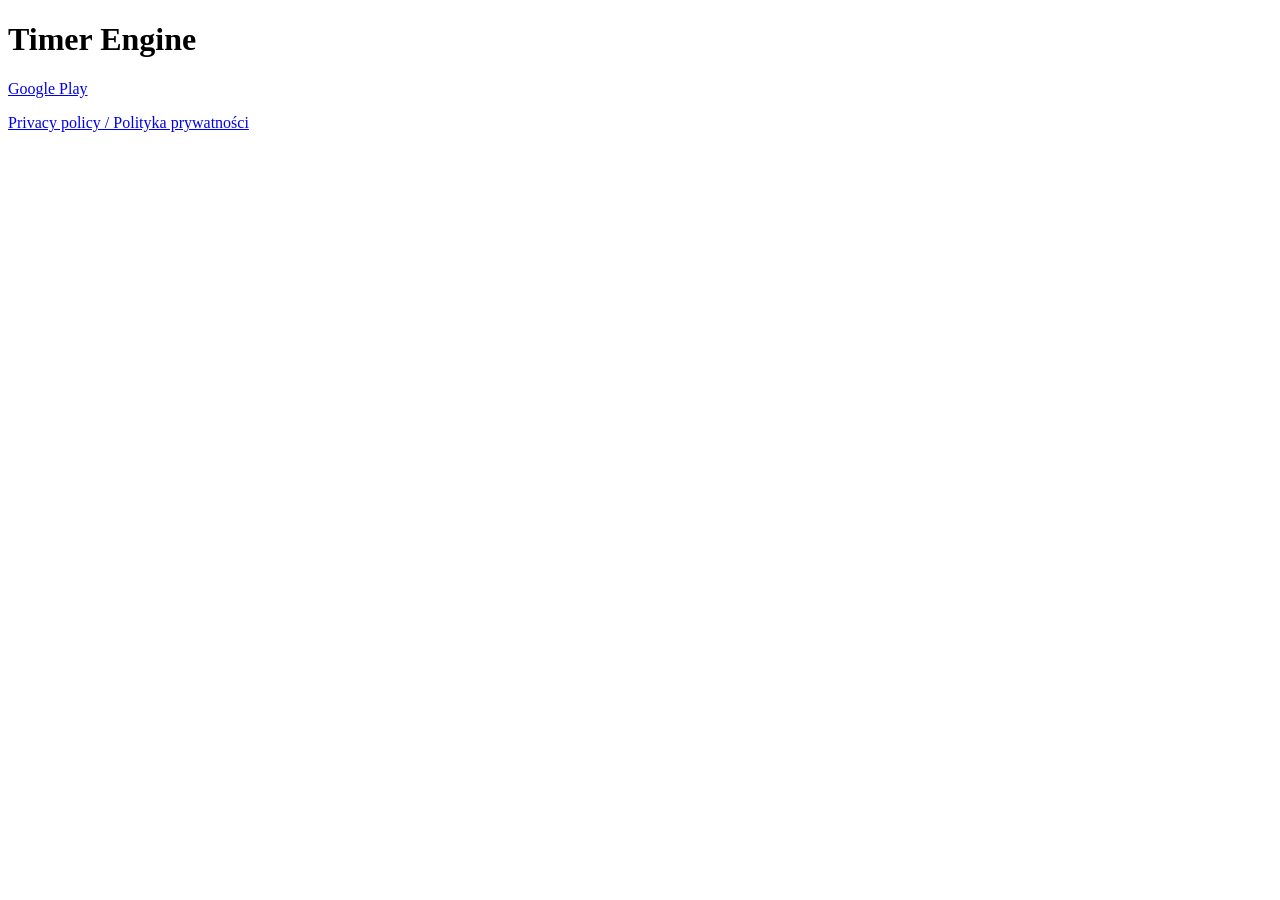
==== index.html @ 40c8ee0c "Configure Timer Engine Android App Links" ====
<!doctype html><html lang="en"><meta charset="utf-8"><meta name="viewport" content="width=device-width, initial-scale=1"><title>Timer Engine</title><h1>Timer Engine</h1><p><a href="https://play.google.com/store/apps/details?id=timer.engine">Google Play</a></p><p><a href="https://gar2d2.github.io/customizable-timer-privacy/">Privacy policy / Polityka prywatności</a></p></html>
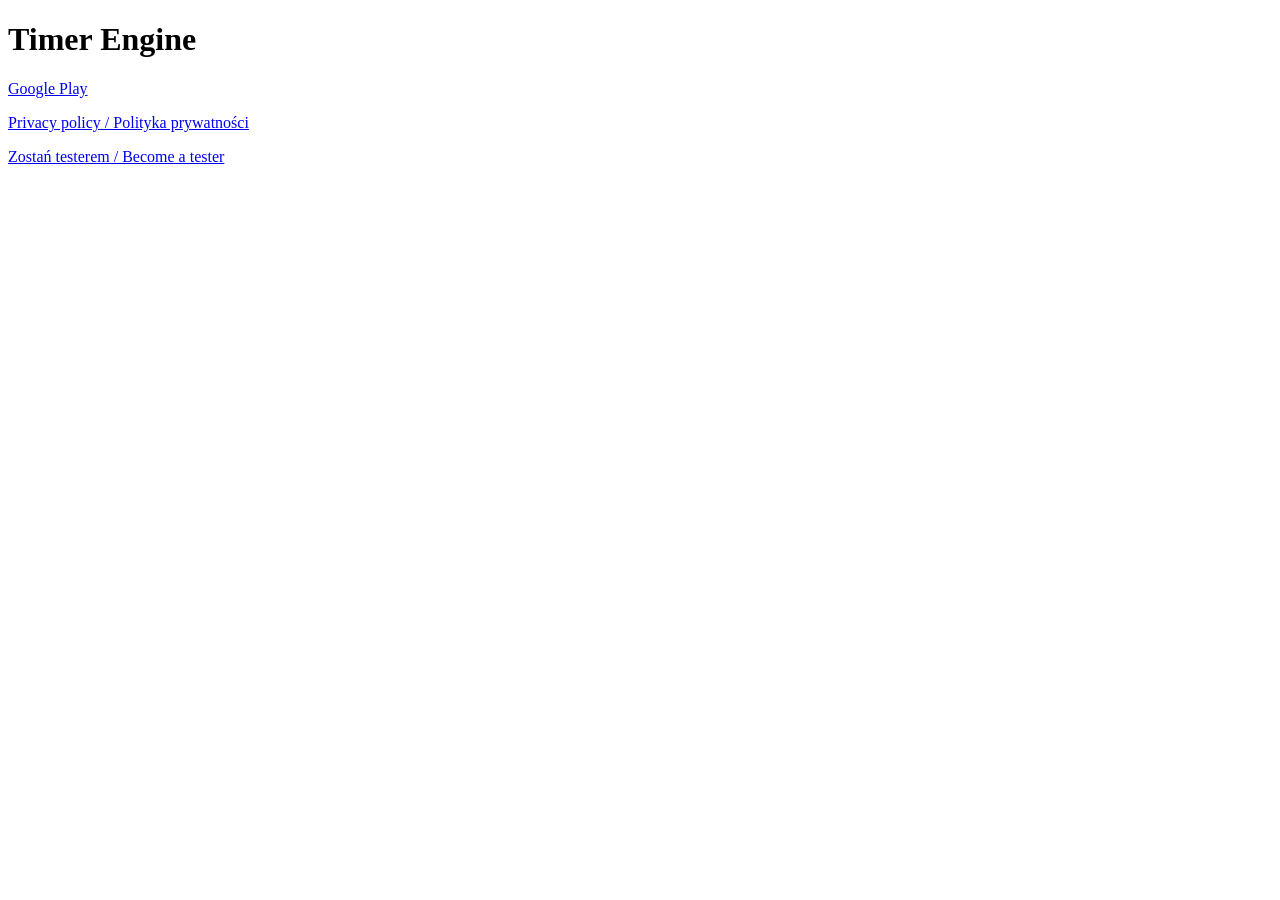
==== commit e2854a80: "Add bilingual Timer Engine tester onboarding page" ====
--- a/index.html
+++ b/index.html
@@ -1 +1 @@
-<!doctype html><html lang="en"><meta charset="utf-8"><meta name="viewport" content="width=device-width, initial-scale=1"><title>Timer Engine</title><h1>Timer Engine</h1><p><a href="https://play.google.com/store/apps/details?id=timer.engine">Google Play</a></p><p><a href="https://gar2d2.github.io/customizable-timer-privacy/">Privacy policy / Polityka prywatności</a></p></html>
+<!doctype html><html lang="en"><meta charset="utf-8"><meta name="viewport" content="width=device-width, initial-scale=1"><title>Timer Engine</title><h1>Timer Engine</h1><p><a href="https://play.google.com/store/apps/details?id=timer.engine">Google Play</a></p><p><a href="https://gar2d2.github.io/customizable-timer-privacy/">Privacy policy / Polityka prywatności</a></p><p><a href="/testers/">Zostań testerem / Become a tester</a></p></html>
